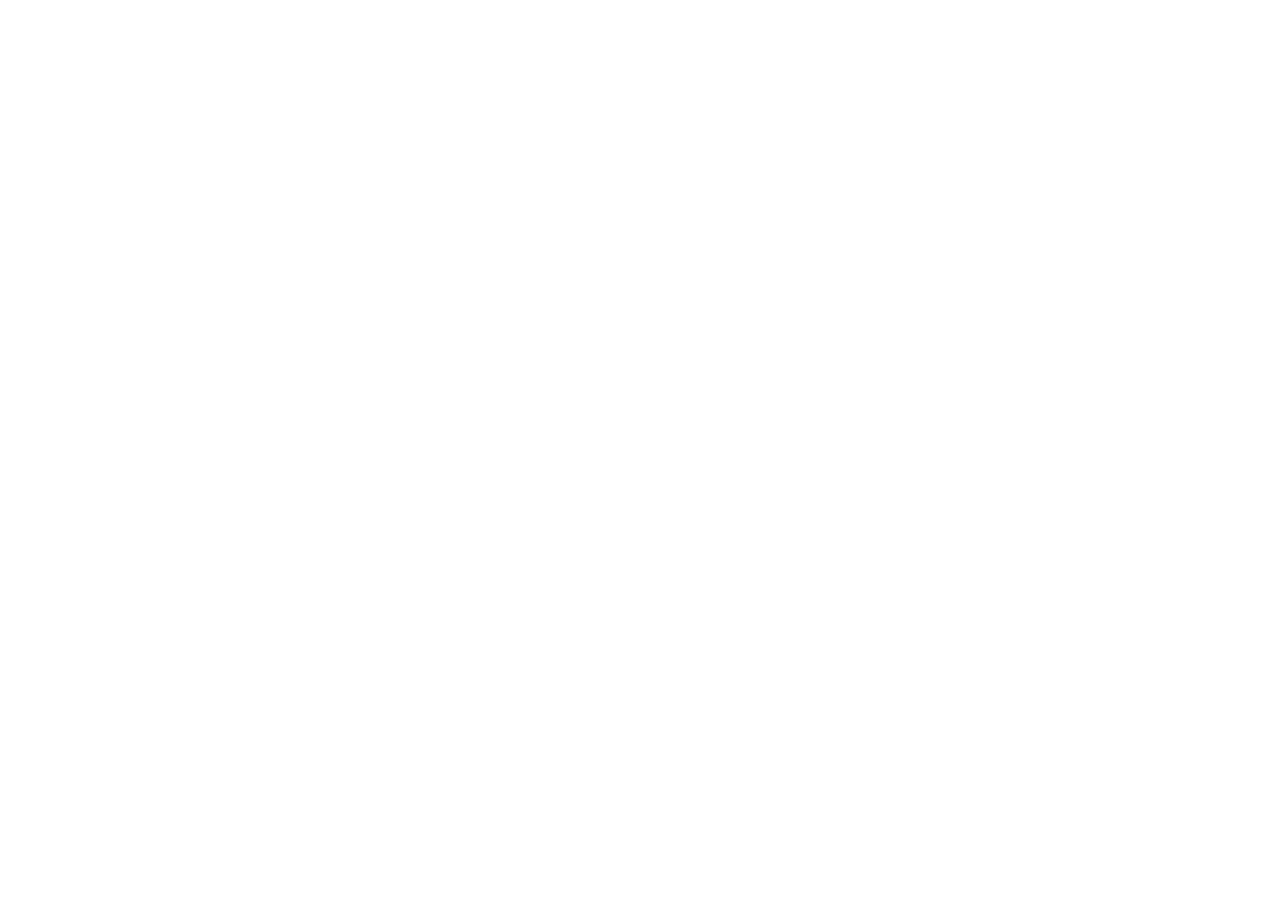
==== index.html @ 8b0d4572 "Deploying to gh-pages from @ Makyym/goit-js-hw-11@0e4fa3f30f0ec483261cd09336eae4ae47288b93 🚀" ====
<!DOCTYPE html>
<html lang="en">
  <head>
    <meta charset="UTF-8" />
    <link rel="icon" type="image/svg+xml" href="/favicon.svg" />
    <meta name="viewport" content="width=device-width, initial-scale=1.0" />
    <title>Homework 11</title>
    <script type="module" crossorigin src="/goit-js-hw-11/index.js"></script>
    <link rel="stylesheet" crossorigin href="/goit-js-hw-11/assets/index-B9kkWxtF.css">
  </head>
  <body>
  </body>
</html>
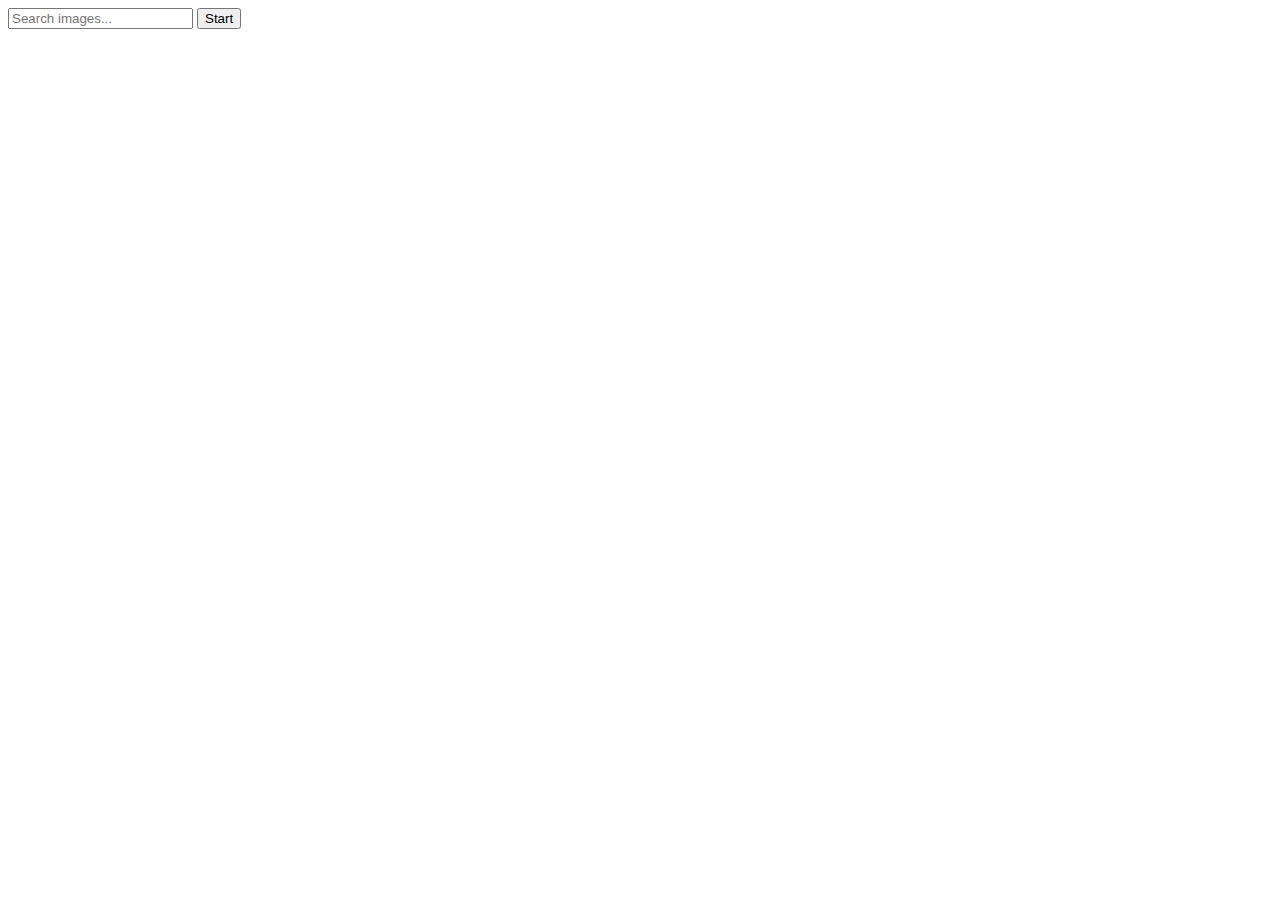
==== commit 43e06ae0: "Deploying to gh-pages from @ Makyym/goit-js-hw-11@f3e2d4cd5812f04793f00e5339acec1a0f262307 🚀" ====
--- a/index.html
+++ b/index.html
@@ -6,8 +6,16 @@
     <meta name="viewport" content="width=device-width, initial-scale=1.0" />
     <title>Homework 11</title>
     <script type="module" crossorigin src="/goit-js-hw-11/index.js"></script>
+    <link rel="modulepreload" crossorigin href="/goit-js-hw-11/assets/vendor-I1I71QQ2.js">
+    <link rel="stylesheet" crossorigin href="/goit-js-hw-11/assets/vendor-DnveWo0P.css">
     <link rel="stylesheet" crossorigin href="/goit-js-hw-11/assets/index-B9kkWxtF.css">
   </head>
   <body>
+    <form action="/search">
+      <label for="search-input">
+        <input type="text" id="search-input" name="input" placeholder="Search images...">
+      </label>
+      <button type="submit" name="button">Start</button>
+    </form>
   </body>
 </html>
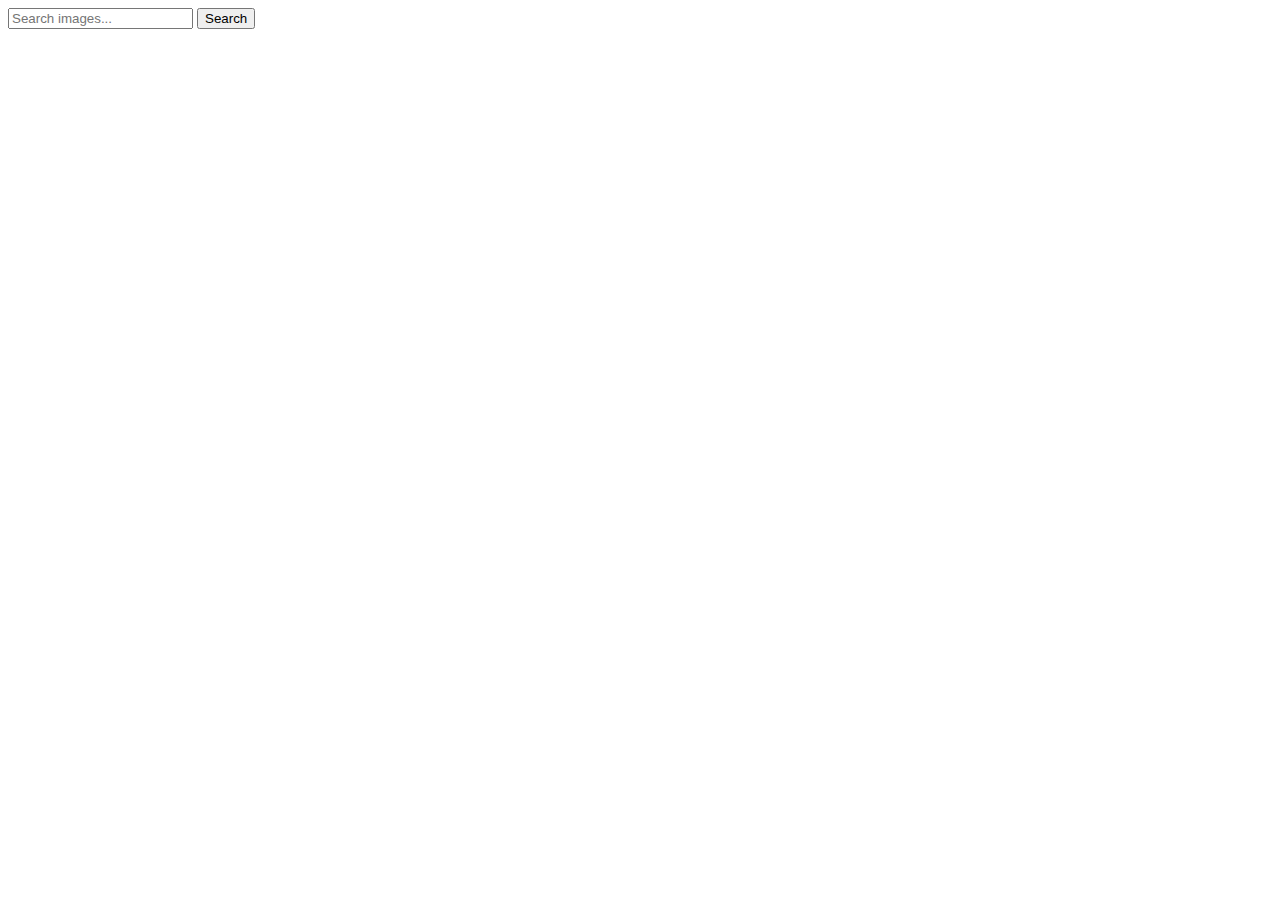
==== commit 9ac30825: "Deploying to gh-pages from @ Makyym/goit-js-hw-11@0fb8937c6f8ff190a50f4854882ef27d411552d4 🚀" ====
--- a/index.html
+++ b/index.html
@@ -5,17 +5,23 @@
     <link rel="icon" type="image/svg+xml" href="/favicon.svg" />
     <meta name="viewport" content="width=device-width, initial-scale=1.0" />
     <title>Homework 11</title>
+    <link rel="preconnect" href="https://fonts.googleapis.com">
+    <link rel="preconnect" href="https://fonts.gstatic.com" crossorigin>
+    <link href="https://fonts.googleapis.com/css2?family=Montserrat:ital,wght@0,100..900;1,100..900&display=swap"
+      rel="stylesheet">
     <script type="module" crossorigin src="/goit-js-hw-11/index.js"></script>
-    <link rel="modulepreload" crossorigin href="/goit-js-hw-11/assets/vendor-I1I71QQ2.js">
-    <link rel="stylesheet" crossorigin href="/goit-js-hw-11/assets/vendor-DnveWo0P.css">
-    <link rel="stylesheet" crossorigin href="/goit-js-hw-11/assets/index-B9kkWxtF.css">
+    <link rel="modulepreload" crossorigin href="/goit-js-hw-11/assets/vendor-BrddEoy-.js">
+    <link rel="stylesheet" crossorigin href="/goit-js-hw-11/assets/vendor-CWKLx11g.css">
+    <link rel="stylesheet" crossorigin href="/goit-js-hw-11/assets/index-Dh7PK9wY.css">
   </head>
   <body>
-    <form action="/search">
+    <form action="/search" class="search-form">
       <label for="search-input">
-        <input type="text" id="search-input" name="input" placeholder="Search images...">
+        <input type="text" id="search-input" name="input" placeholder="Search images..." class="search-input">
       </label>
-      <button type="submit" name="button">Start</button>
+      <button type="submit" name="button" class="form-btn">Search</button>
     </form>
+    <div class="gallery-section">
+    </div>
   </body>
-</html>
+</html>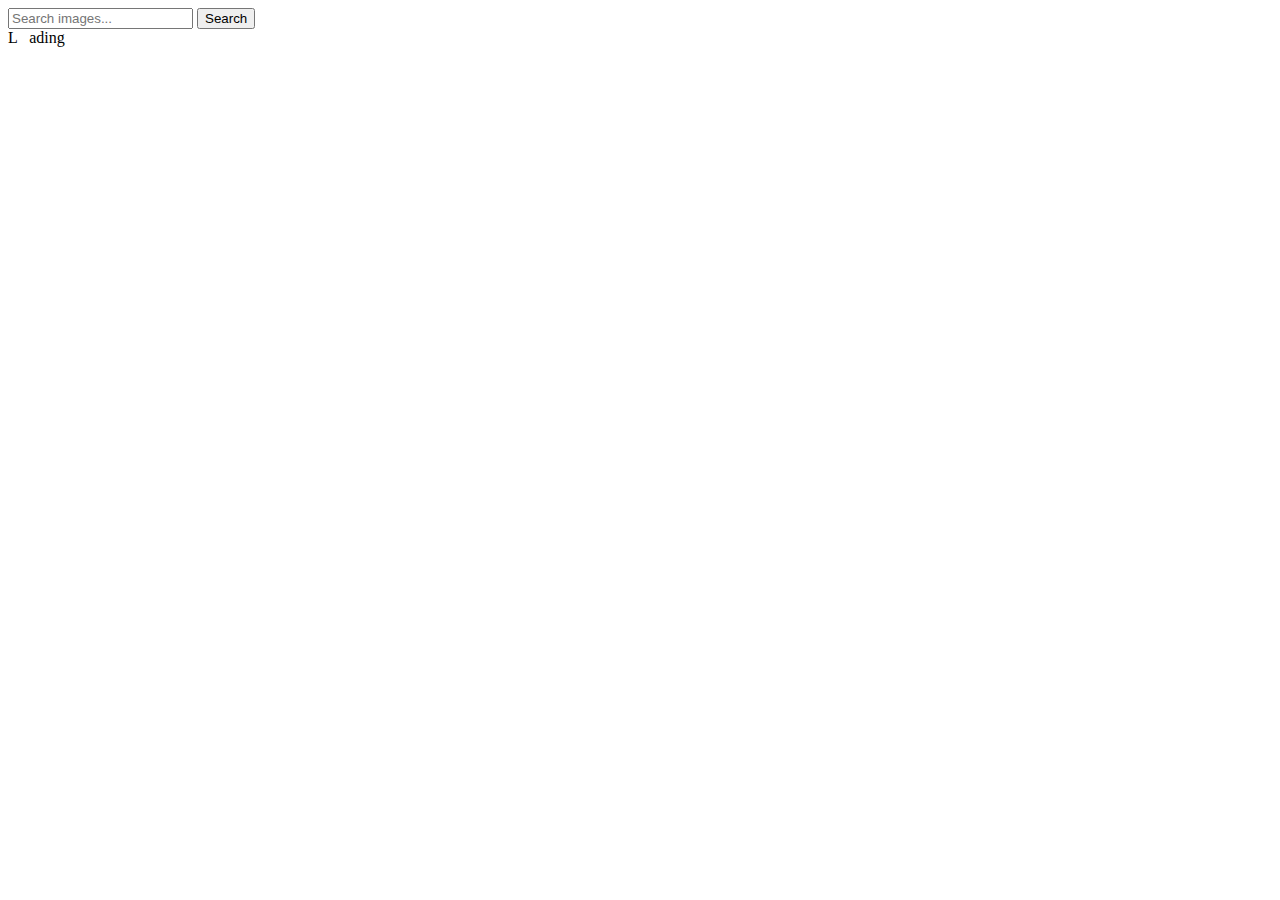
==== commit b2081297: "Deploying to gh-pages from @ Makyym/goit-js-hw-11@fa0266a440d93cb4bee82a4957bcb6a896bfd69f 🚀" ====
--- a/index.html
+++ b/index.html
@@ -10,9 +10,9 @@
     <link href="https://fonts.googleapis.com/css2?family=Montserrat:ital,wght@0,100..900;1,100..900&display=swap"
       rel="stylesheet">
     <script type="module" crossorigin src="/goit-js-hw-11/index.js"></script>
-    <link rel="modulepreload" crossorigin href="/goit-js-hw-11/assets/vendor-BrddEoy-.js">
-    <link rel="stylesheet" crossorigin href="/goit-js-hw-11/assets/vendor-CWKLx11g.css">
-    <link rel="stylesheet" crossorigin href="/goit-js-hw-11/assets/index-Dh7PK9wY.css">
+    <link rel="modulepreload" crossorigin href="/goit-js-hw-11/assets/vendor-5ObWk2rO.js">
+    <link rel="stylesheet" crossorigin href="/goit-js-hw-11/assets/vendor-DumFYO8Z.css">
+    <link rel="stylesheet" crossorigin href="/goit-js-hw-11/assets/index-B-dB2544.css">
   </head>
   <body>
     <form action="/search" class="search-form">
@@ -21,7 +21,8 @@
       </label>
       <button type="submit" name="button" class="form-btn">Search</button>
     </form>
-    <div class="gallery-section">
-    </div>
+    <div class="loader-element non-visible"><span class="loader">L &nbsp; ading</span></div>
+    <ul class="gallery-section">
+    </ul>
   </body>
 </html>